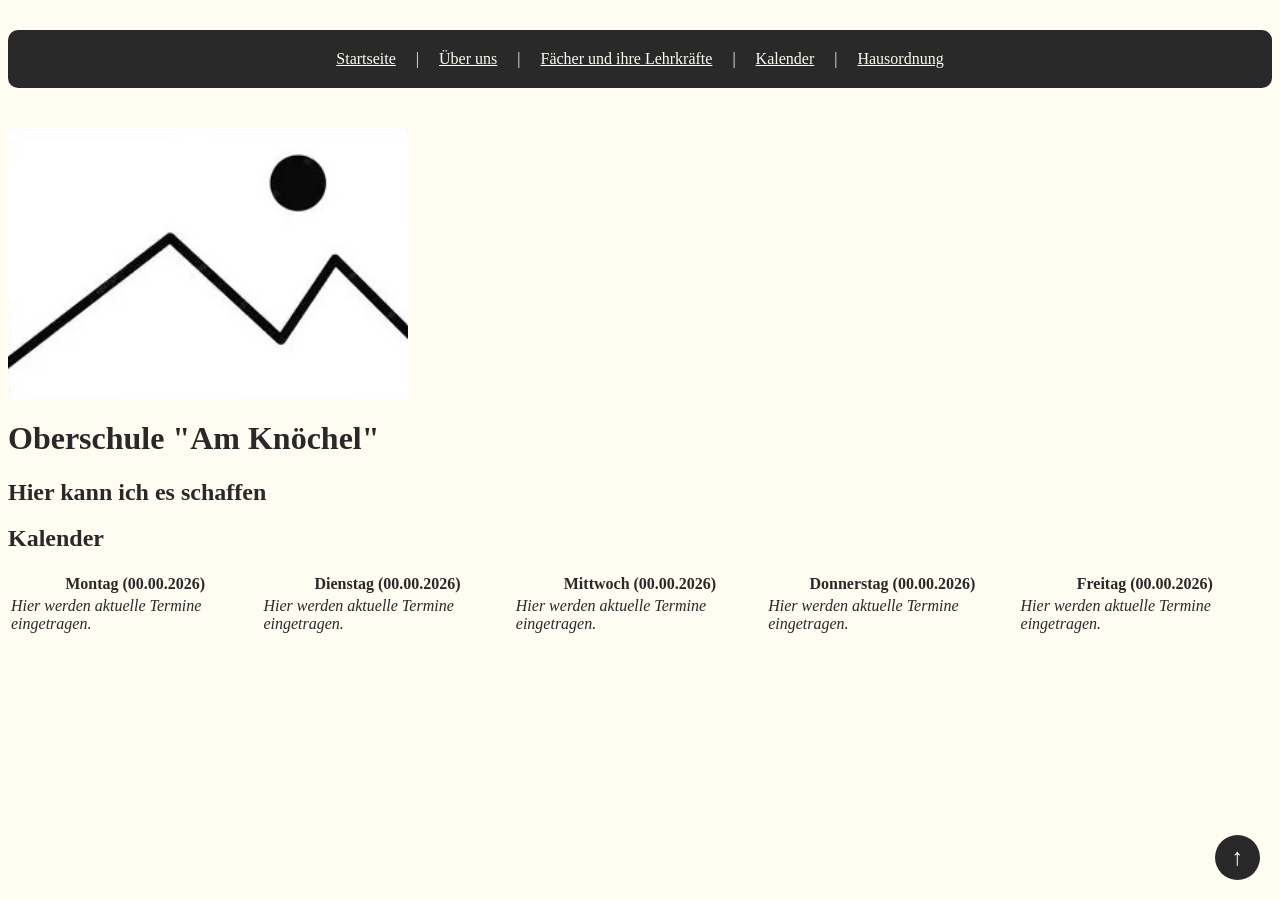
==== calendar.html @ 75c6332c "Started CSS and new section in homepage" ====
<!DOCTYPE html>
<html lang="de">
  <head>
    <meta charset="UTF-8" />
    <meta name="viewport" content="width=device-width, initial-scale=1.0" />
    <meta name="description" content="School website" />
    <title>Schulhomepage</title>
    <link rel="stylesheet" href="styles.css" />
  </head>

  <body>
    <header>
      <nav class="navbar" id="top">
        <div class="nav-item"><a href="homepage.html">Startseite</a></div>
        <p>|</p>
        <div class="nav-item"><a href="homepage.html#about-us">Über uns</a></div>
        <p>|</p>
        <div class="nav-item"><a href="subjects-and-teachers.html">Fächer und ihre Lehrkräfte</a></div>
        <p>|</p>
        <div class="nav-item"><a href="calendar.html">Kalender</a></div>
        <p>|</p>
        <div class="nav-item"><a href="house-rules.html">Hausordnung</a></div>
      </nav>

      <img src="images/Image Placeholder.jpg" id="homepage-image">
      <a href="#top" class="back-to-top" aria-label="Back to top">↑</a>

      <h1>Oberschule "Am Knöchel"</h1>
      <h2>Hier kann ich es schaffen</h2>
    </header>

    <main>
      <section id="calendar">
        <h2>Kalender</h2>

        <table>
          <tr>
            <th>Montag (00.00.2026)</th>
            <th>Dienstag (00.00.2026)</th>
            <th>Mittwoch (00.00.2026)</th>
            <th>Donnerstag (00.00.2026)</th>
            <th>Freitag (00.00.2026)</th>
          </tr>
          <tr>
            <td><em>Hier werden aktuelle Termine eingetragen.</em></td>
            <td><em>Hier werden aktuelle Termine eingetragen.</em></td>
            <td><em>Hier werden aktuelle Termine eingetragen.</em></td>
            <td><em>Hier werden aktuelle Termine eingetragen.</em></td>
            <td><em>Hier werden aktuelle Termine eingetragen.</em></td>
          </tr>
        </table>
      </section>


    </main>
  </body>
</html>
---- styles.css ----
* {
    box-sizing: border-box;
}

html {
    scroll-behavior: smooth;
}

body {
    background-color: #FFFCF2;
    color: #292929;
}

.navbar{
    background-color: #292929;
    display: flex;
    justify-content: center;
    gap: 20px;
    margin: 30px 0px 40px 0px;
    padding-top: 20px;
    padding-bottom: 20px;
    border-radius: 10px;
}

.navbar p{
    margin: 0;
    color: #FFFCF2;
}

a {
    color: #FFFCF2;
}

a:visited {
    color: #FFFCF2;
}

a:hover {
    color: #F5C928;
}

a:active {
    color: #D9AD12;
}

.subject-card {
    background-color: #D9AD12;
    display: flex;
    justify-content: center;
    border-radius: 10px;
    margin: 50px 0px;
    width: 300px;
    padding: 50px;
    height: 400px;
}

#homepage-image {
    width: 400px;
    display: flex;
    justify-content: center;
}

.back-to-top {
    position: fixed;
    bottom: 20px;
    right: 20px;
    width: 45px;
    height: 45px;
    background-color: #292929;
    color: #FFFCF2;
    border-radius: 50%;
    text-decoration: none;
    display: flex;
    justify-content: center;
    align-items: center;
    font-size: 24px;
}

.event-card {
    width: 300px;
    background-color: 
}
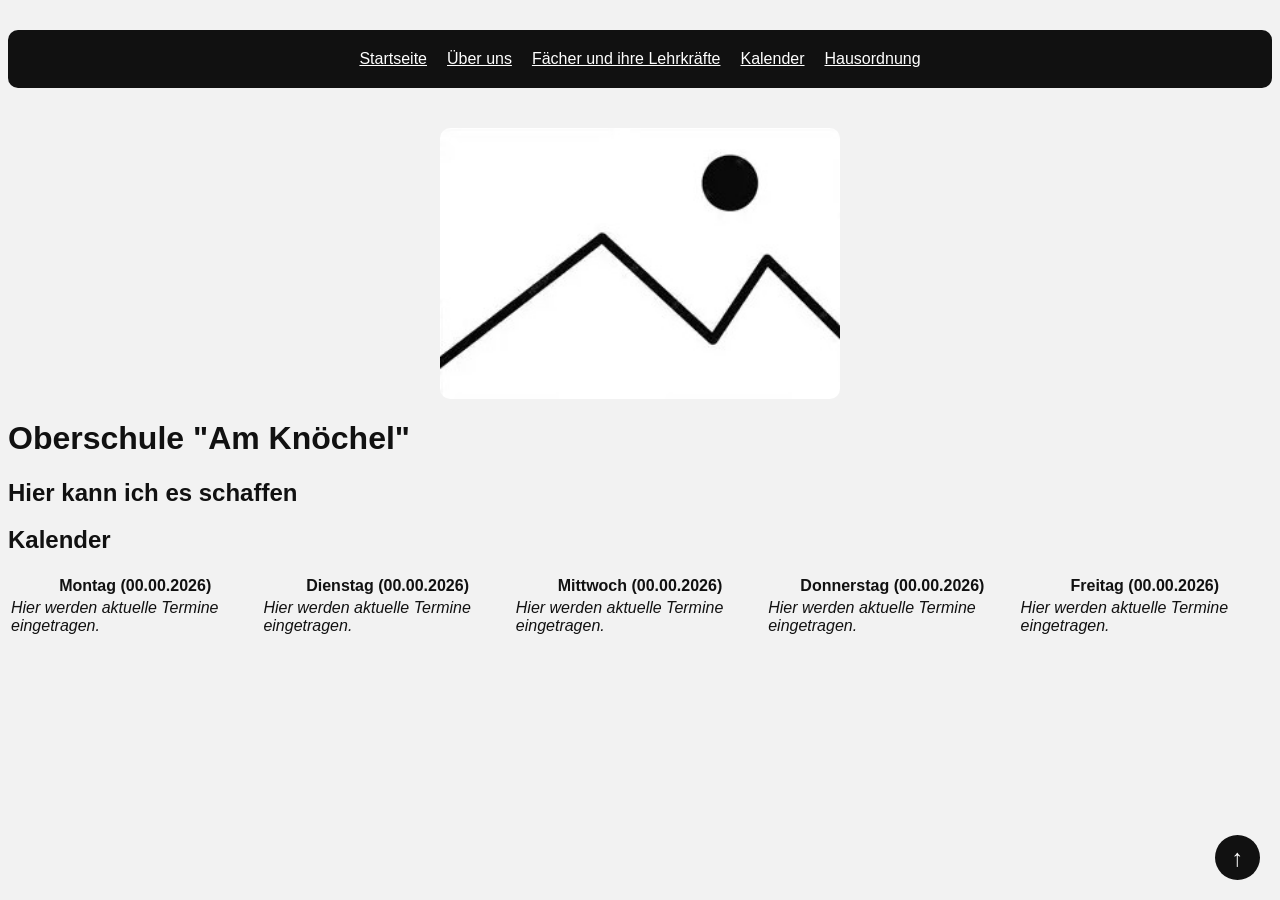
==== commit 2d7a32ed: "add blue theme and improve mobile layout" ====
--- a/calendar.html
+++ b/calendar.html
@@ -13,17 +13,13 @@
     <header>
       <nav class="navbar" id="top">
         <div class="nav-item"><a href="homepage.html">Startseite</a></div>
-        <p>|</p>
         <div class="nav-item"><a href="homepage.html#about-us">Über uns</a></div>
-        <p>|</p>
         <div class="nav-item"><a href="subjects-and-teachers.html">Fächer und ihre Lehrkräfte</a></div>
-        <p>|</p>
         <div class="nav-item"><a href="calendar.html">Kalender</a></div>
-        <p>|</p>
         <div class="nav-item"><a href="house-rules.html">Hausordnung</a></div>
       </nav>
 
-      <img src="images/Image Placeholder.jpg" id="homepage-image">
+      <img src="images/Image Placeholder.jpg" id="homepage-image" alt="Placeholder">
       <a href="#top" class="back-to-top" aria-label="Back to top">↑</a>
 
       <h1>Oberschule "Am Knöchel"</h1>
--- a/styles.css
+++ b/styles.css
@@ -7,57 +7,147 @@
 }
 
 body {
-    background-color: #FFFCF2;
-    color: #292929;
+    background-color: #F2F2F2;
+    color: #111111;
+    font-family: Tahoma, Arial, sans-serif;
 }
 
 .navbar{
-    background-color: #292929;
+    background-color: #111111;
     display: flex;
     justify-content: center;
+    flex-wrap: wrap;
+    align-items: center;
     gap: 20px;
     margin: 30px 0px 40px 0px;
-    padding-top: 20px;
-    padding-bottom: 20px;
+    padding: 20px;
     border-radius: 10px;
 }
 
-.navbar p{
-    margin: 0;
-    color: #FFFCF2;
-}
-
 a {
-    color: #FFFCF2;
+    color: #FFFFFF;
 }
 
 a:visited {
-    color: #FFFCF2;
+    color: #FFFFFF;
 }
 
 a:hover {
-    color: #F5C928;
+    color: #8EC5F0;
 }
 
 a:active {
-    color: #D9AD12;
+    color: #4F9BD8;
+}
+
+#subjects-and-teachers {
+    display: flex;
+    justify-content: center;
+    flex-wrap: wrap;
+    gap: 20px;
+}
+
+#subjects-and-teachers h2 {
+    width: 100%;
+    text-align: center;
 }
 
 .subject-card {
-    background-color: #D9AD12;
-    display: flex;
-    justify-content: center;
+    background-color: #FFFFFF;
+    color: #111111;
+    border: 2px solid #2F6FA3;
     border-radius: 10px;
-    margin: 50px 0px;
-    width: 300px;
-    padding: 50px;
-    height: 400px;
+    width: 100%;
+    max-width: 260px;
+    padding: 20px;
+}
+
+.subject-card h4 {
+    margin-top: 0;
 }
 
 #homepage-image {
+    display: block;
     width: 400px;
-    display: flex;
-    justify-content: center;
+    max-width: 100%;
+    margin: 0 auto;
+    border-radius: 10px;
+}
+
+.home-intro {
+    width: 100%;
+    max-width: 900px;
+    margin: 60px auto;
+    padding: 20px;
+    border-radius: 10px;
+    background-color: #1E3A5F;
+    color: #FFFFFF;
+    text-align: center;
+}
+
+.home-intro h2 {
+    font-size: 24px;
+}
+
+.welcome-text {
+    color: #8EC5F0;
+    font-weight: bold;
+}
+
+.home-actions {
+    margin-top: 25px;
+}
+
+.home-action {
+    display: inline-block;
+    margin: 5px;
+    padding: 12px 18px;
+    border-radius: 5px;
+    background-color: #FFFFFF;
+    color: #111111;
+    font-weight: bold;
+    text-decoration: none;
+}
+
+.home-action:visited {
+    color: #111111;
+}
+
+.home-action:hover {
+    background-color: #DCEBFA;
+    color: #111111;
+}
+
+.quick-links {
+    width: 100%;
+    max-width: 900px;
+    margin: 60px auto;
+}
+
+.quick-link {
+    display: block;
+    margin: 15px 0;
+    padding: 20px;
+    border-radius: 10px;
+    background-color: #DCEBFA;
+    color: #111111;
+    text-decoration: none;
+}
+
+.quick-link:visited {
+    color: #111111;
+}
+
+.quick-link h3 {
+    margin: 0 0 8px;
+}
+
+.quick-link p {
+    margin: 0;
+}
+
+.quick-link:hover {
+    background-color: #8EC5F0;
 }
 
 .back-to-top {
@@ -66,8 +156,8 @@
     right: 20px;
     width: 45px;
     height: 45px;
-    background-color: #292929;
-    color: #FFFCF2;
+    background-color: #111111;
+    color: #FFFFFF;
     border-radius: 50%;
     text-decoration: none;
     display: flex;
@@ -76,7 +166,31 @@
     font-size: 24px;
 }
 
+#past-events {
+    display: flex;
+    justify-content: center;
+    flex-wrap: wrap;
+    gap: 30px;
+}
+
 .event-card {
-    width: 300px;
-    background-color: 
-}+    width: 100%;
+    max-width: 300px;
+    background-color: #1E3A5F;
+    color: #FFFFFF;
+    margin: 10px 0;
+    text-align: center;
+    border-radius: 20px;
+}
+
+.event-card img {
+    width: 100%;
+    height: auto;
+    border-top-left-radius: 20px;
+    border-top-right-radius: 20px;
+}
+
+#calendar table {
+    width: 100%;
+    table-layout: fixed;
+}
